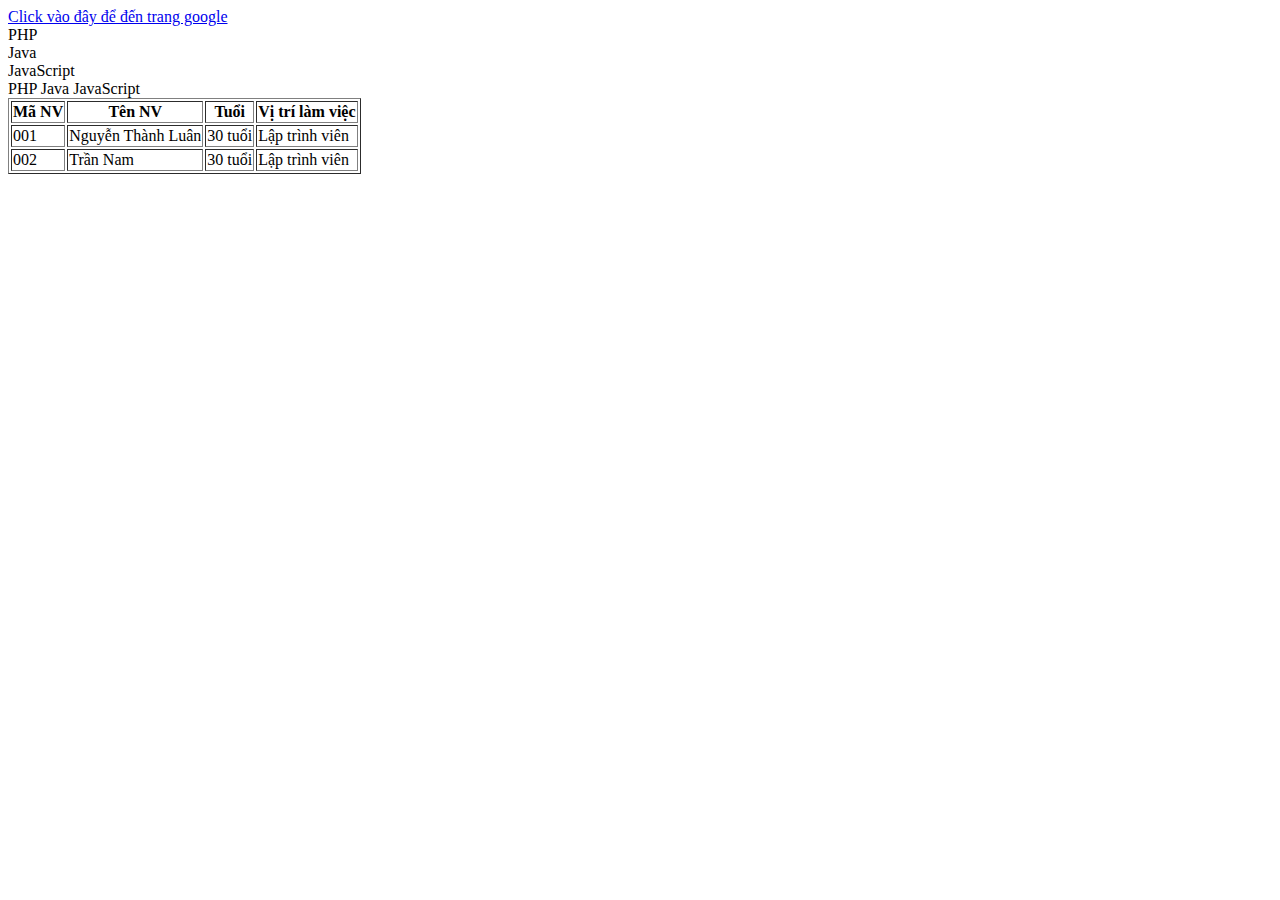
==== index.html @ c4a2f506 "init session 1" ====
<!DOCTYPE html>
<html lang="en">
<head>
    <meta charset="UTF-8">
    <meta http-equiv="X-UA-Compatible" content="IE=edge">
    <meta name="viewport" content="width=device-width, initial-scale=1.0">
    <title>Trang chủ</title>
</head>
<body>
    <a href="https://google.com.vn" target="_blank">
        Click vào đây để đến trang google
    </a>

    <!--Định dạng theo khối, mỗi phần tử nằm trên một dòng-->
    <div>PHP</div><div>Java</div><div>JavaScript</div>

    <!--Định dạng theo dòng, các phần tử nằm trên cùng một dòng-->
    <span>PHP</span>
    <span>Java</span>
    <span>JavaScript</span>

    <table border="1">
        <thead>
           <tr>
            <th>
                Mã NV
            </th>
            <th>
                Tên NV
            </th>
            <th>
                Tuổi
            </th>
            <th>
                Vị trí làm việc
            </th>
           </tr>     
        </thead>

        <tbody>
            <tr>
                <td>001</td>
                <td>Nguyễn Thành Luân</td>
                <td>30 tuổi</td>
                <td>Lập trình viên</td>
            </tr>
            <tr>
                <td>002</td>
                <td>Trần Nam</td>
                <td>30 tuổi</td>
                <td>Lập trình viên</td>
            </tr>
        </tbody>

        <tfoot>

        </tfoot>
    </table>
    
</body>
</html>
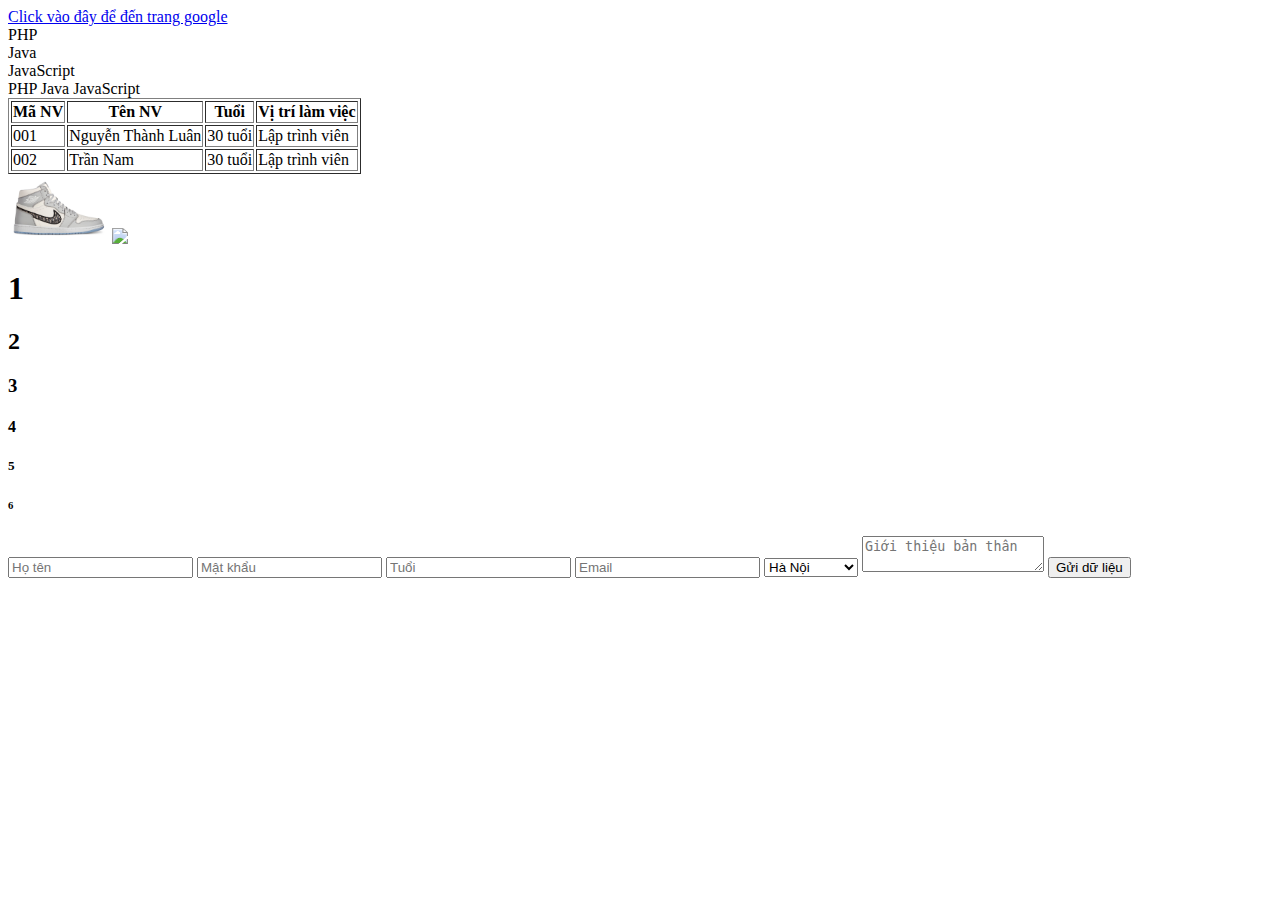
==== commit 51e665db: "thêm form demo" ====
--- a/index.html
+++ b/index.html
@@ -51,11 +51,48 @@
                 <td>Lập trình viên</td>
             </tr>
         </tbody>
+    </table>
 
-        <tfoot>
+    <img src="img/nike.jpg" width="100"/>
+    <img 
+    src="https://img.thuthuatphanmem.vn/uploads/2018/10/09/anh-bien-thien-nhien-dep-nhat-the-gioi_041753368.jpg"
+      width="200" 
+    >
 
-        </tfoot>
-    </table>
-    
+    <h1>1</h1>
+    <h2>2</h2>
+    <h3>3</h3>
+    <h4>4</h4>
+    <h5>5</h5>
+    <h6>6</h6>
+
+    <form>
+        <!--Tạo ô nhập text-->
+         <input type="text" name="full_name" placeholder="Họ tên"/>
+
+         <!--Tạo ô nhập mật khẩu-->
+         <input type="password" name="password" placeholder="Mật khẩu"/>
+
+         <!--Tạo ra ô nhập số-->
+         <input type="number" name="age" placeholder="Tuổi"/>
+
+         <!--Tạo ra ô nhập email-->
+         <input type="email" name="email" placeholder="Email"/>
+
+         <select name="province">
+            <option value="001">
+                Hà Nội
+            </option>  
+
+            <option value="002">Hải Phòng</option>
+
+            <option value="003">Quảng Ninh</option>   
+         </select>
+
+         <textarea name="bio" placeholder="Giới thiệu bản thân"></textarea>
+
+         <button>Gửi dữ liệu</button>   
+    </form>
+
 </body>
 </html>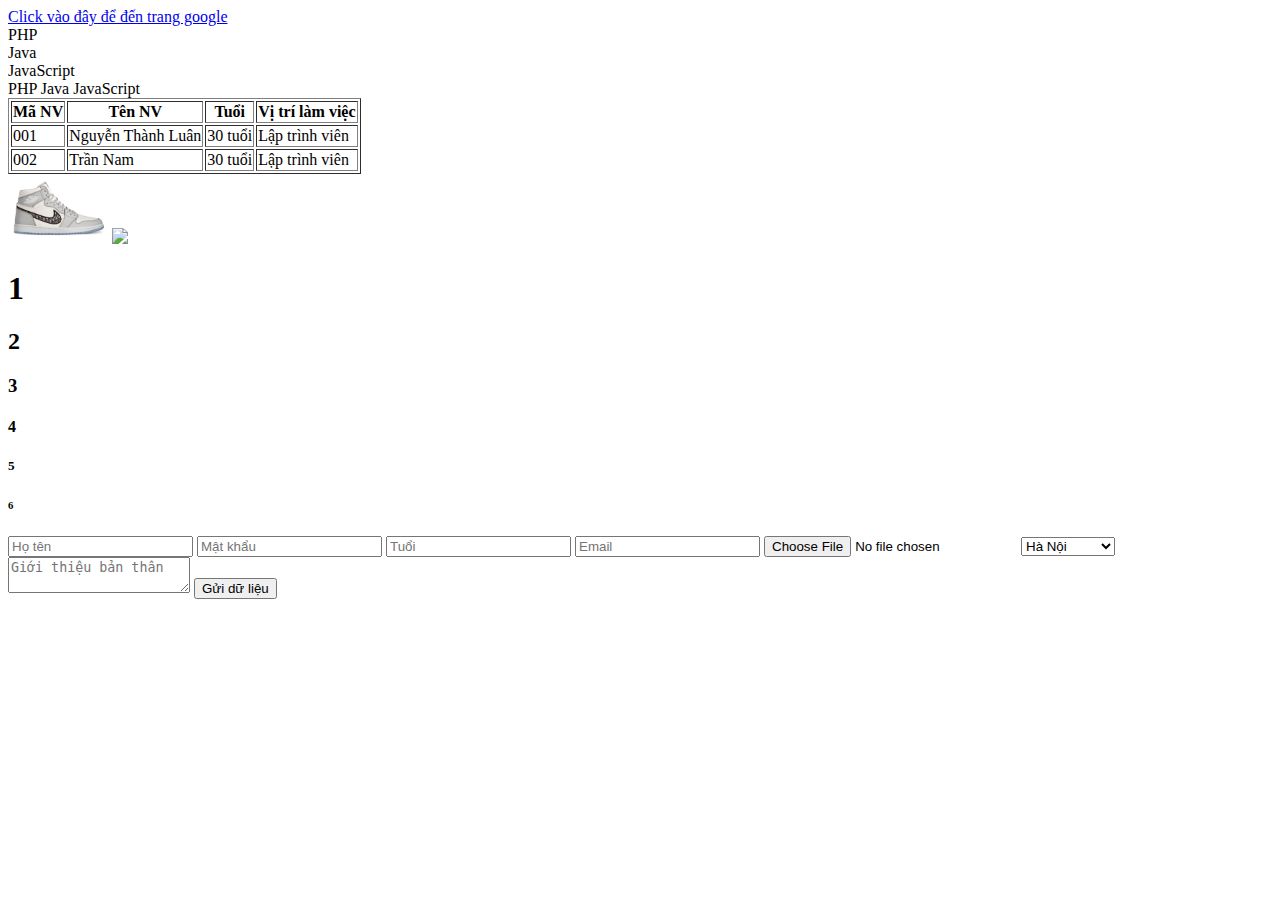
==== commit 8c980516: "thêm demo thuộc tính cho form" ====
--- a/index.html
+++ b/index.html
@@ -66,7 +66,13 @@
     <h5>5</h5>
     <h6>6</h6>
 
-    <form>
+    
+    <!--GET/POST giao thức HTTP-->
+    <!--PUT, DELETE, OPTIONS, PATCH-->
+
+    <form action="https://google.com.vn" 
+    method="post" 
+    enctype="multipart/form-data">
         <!--Tạo ô nhập text-->
          <input type="text" name="full_name" placeholder="Họ tên"/>
 
@@ -78,6 +84,8 @@
 
          <!--Tạo ra ô nhập email-->
          <input type="email" name="email" placeholder="Email"/>
+
+         <input type="file" name="img"/>
 
          <select name="province">
             <option value="001">
